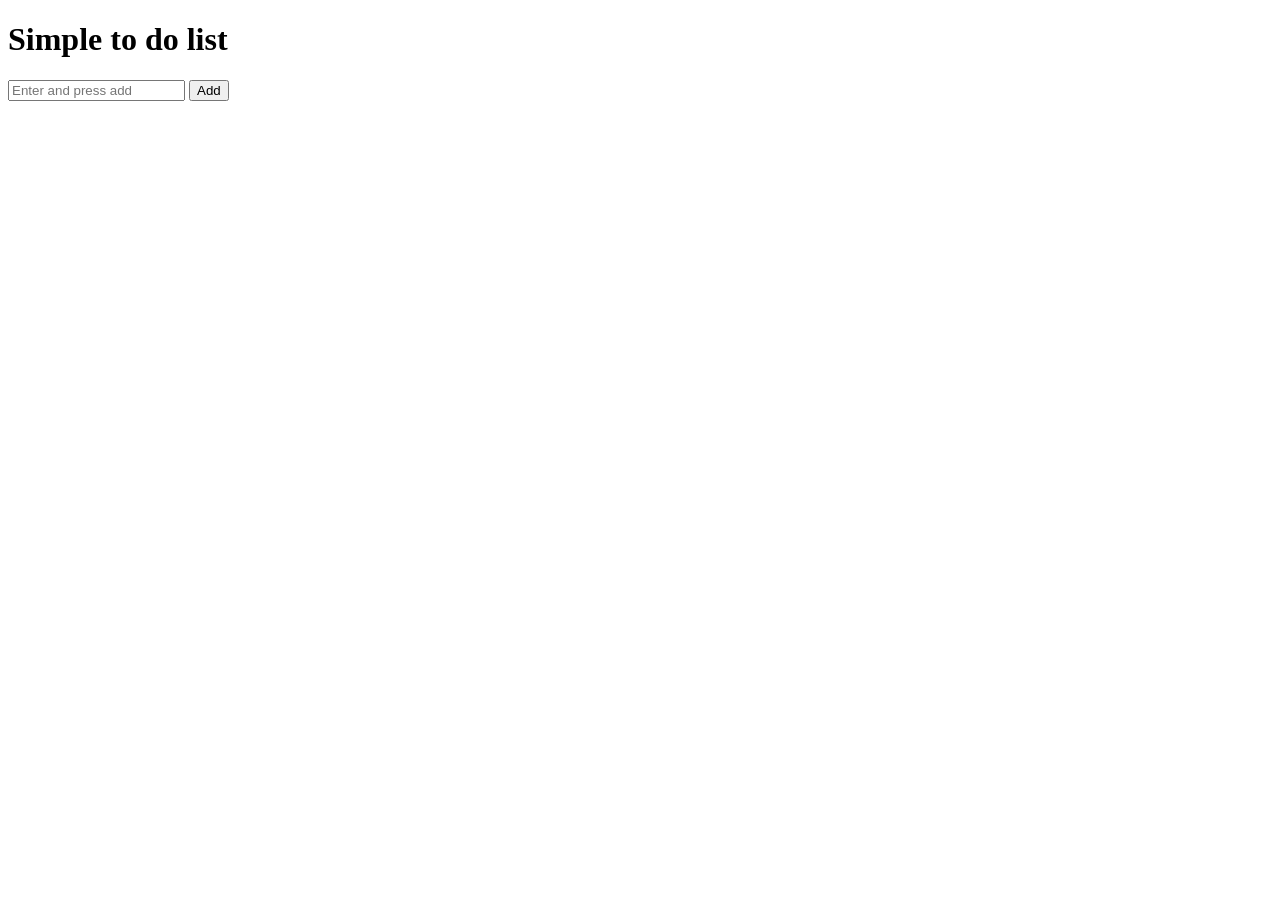
==== index.html @ a149847a "first commit" ====
<!DOCTYPE html>
<html lang="en">
<head>
    <meta charset="UTF-8">
    <meta name="viewport" content="width=device-width, initial-scale=1.0">
    <title>Todo</title>
</head>
<body>
      <h1>Simple to do list</h1>
      <input type="text" id="todo-input" placeholder="Enter and press add">

      <button id="addbtn">Add</button>
      <ul id="todo-list"></ul>
      <script src="script.js"></script>
</body>
</html>
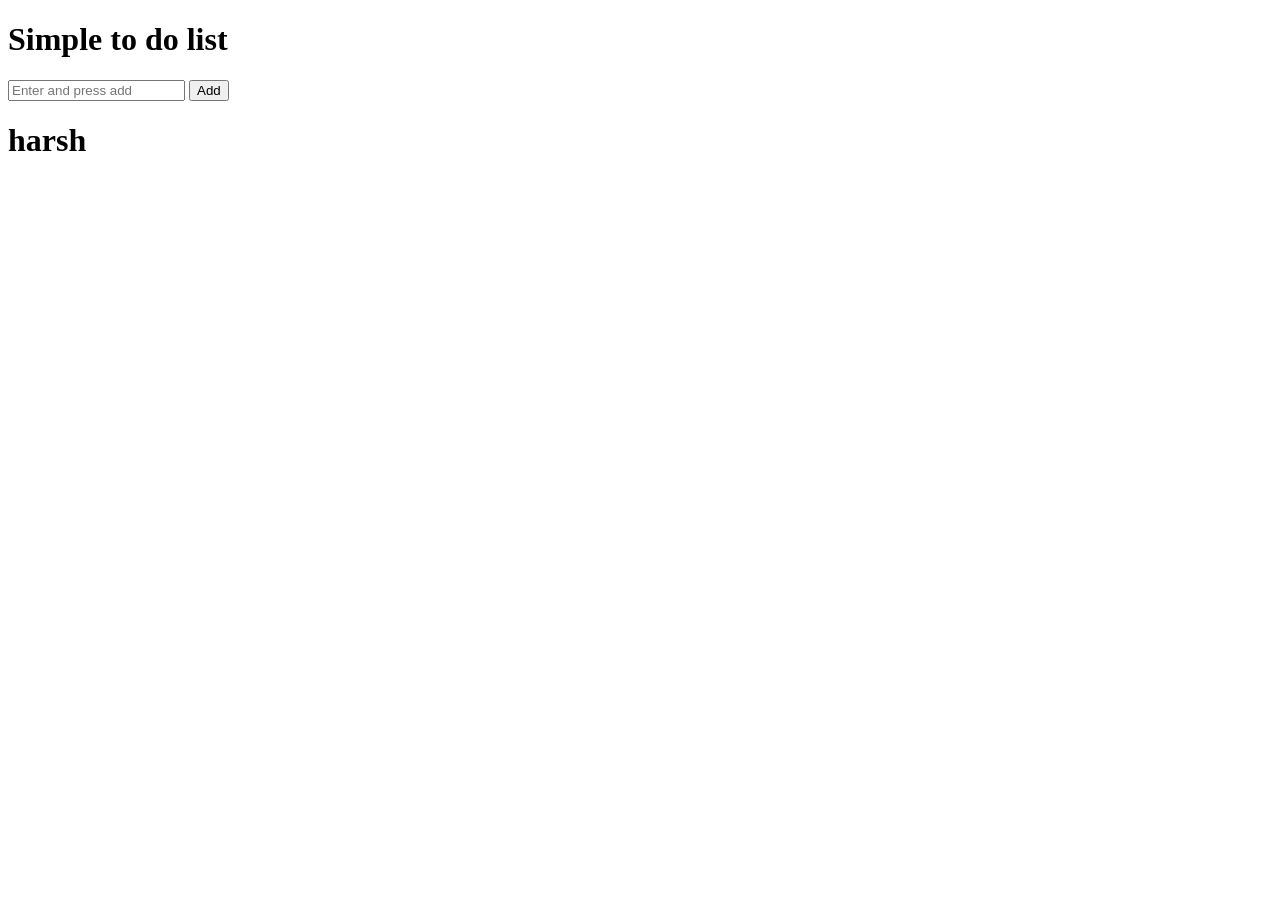
==== commit ba7e1be4: "255252" ====
--- a/index.html
+++ b/index.html
@@ -12,5 +12,6 @@
       <button id="addbtn">Add</button>
       <ul id="todo-list"></ul>
       <script src="script.js"></script>
+      <h1>harsh</h1>
 </body>
 </html>
